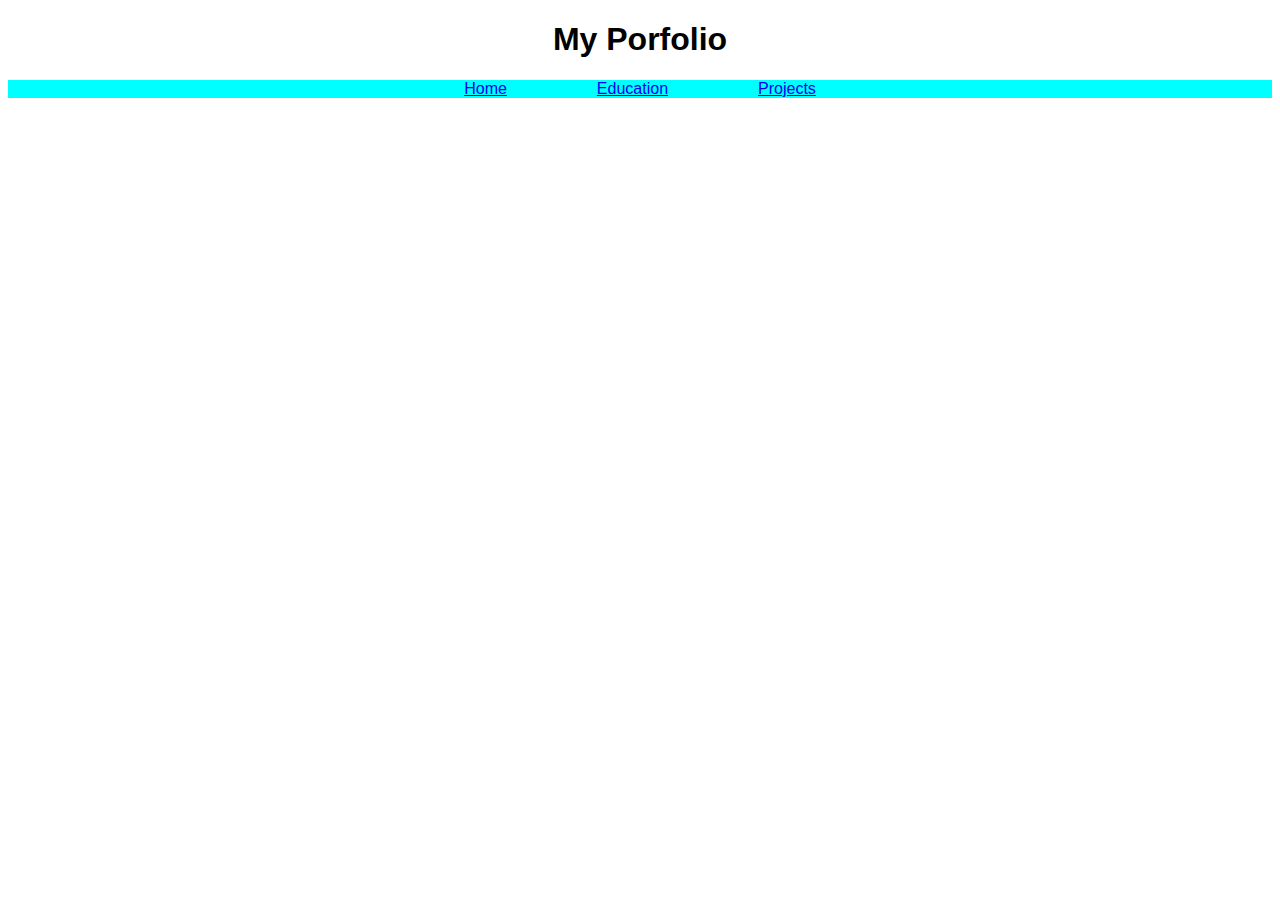
==== index.html @ dc6f7d51 "Add files via upload" ====
<!DOCTYPE html>
<html lang="en">
<head>
    <meta charset="UTF-8">
    <meta name="viewport" content="width=device-width, initial-scale=1.0">
    <title>My Portfolio</title>
    <link rel="stylesheet" href="style.css">
    <link rel="shortcut icon" href="/images/x-icon.jpg" type="image/x-icon">
</head>
<body>
    <header id="header">
        <h1>My Porfolio</h1>
    </header>
    <div id="menu">
        <a href="index.html" id="home" class="menu">Home</a>
        <a href="education.html" id="education" class="menu" target="_blank">Education</a>
        <a href="projects.html" id="projects" class="menu" target="_blank">Projects</a>
    </div>
    <script src="script.js"></script>    
</body>
</html>
---- style.css ----
#header{
    text-align: center;
    font-family: 'Trebuchet MS', 'Lucida Sans Unicode', 'Lucida Grande', 'Lucida Sans', Arial, sans-serif;
}

#menu{
    display: flex;
    gap: 10vh;
    text-align: center;
    font-family:'Trebuchet MS', 'Lucida Sans Unicode', 'Lucida Grande', 'Lucida Sans', Arial, sans-serif;
    justify-content: center;
    background-color: aqua;    
}

.edubody{    
    display: flex;
    flex-direction: column;
    height: 100vh;
    text-align: center;
    justify-content: center;
    background-image: -webkit-image-set("images/study-bg.avif");
    background-size: cover; 
  background-position: center; 
  background-repeat: no-repeat; 
  background-attachment: fixed;
  color: aliceblue;
}

fieldset{
    padding: 20px;
    border: 2px solid #fff;
    font-size: large;
    transition: all 0.4s;
}

#h1h{
    text-align: center;
    color: revert;
    font-size: xxx-large;
}

.projects{
    background-color: rgb(236, 236, 55);
    margin: 0;
    padding: 20px;
    font-family: 'Gill Sans', 'Gill Sans MT', Calibri, 'Trebuchet MS', sans-serif;

}

.body{
    background-color: rgb(233, 62, 62);
    background-image: -webkit-image-set("images/project-bg.jpg");
    
}

.title{
    text-align: center;
    font-family: 'Trebuchet MS', 'Lucida Sans Unicode', 'Lucida Grande', 'Lucida Sans', Arial, sans-serif;
    font-style: italic;  
}
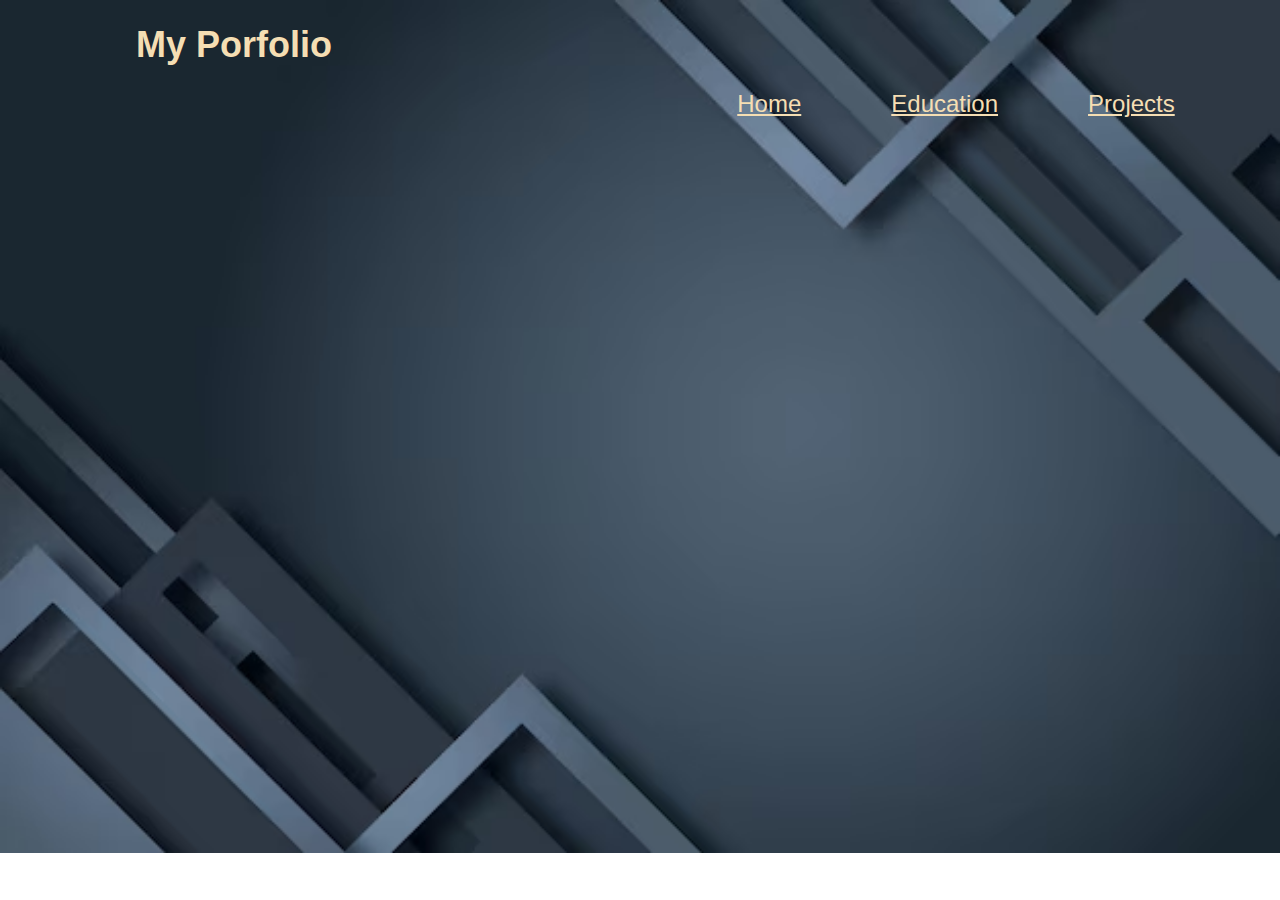
==== commit e6bea1e1: "Update index.html" ====
--- a/index.html
+++ b/index.html
@@ -7,15 +7,15 @@
     <link rel="stylesheet" href="style.css">
     <link rel="shortcut icon" href="/images/x-icon.jpg" type="image/x-icon">
 </head>
-<body>
+<body id="body-index">
     <header id="header">
         <h1>My Porfolio</h1>
     </header>
     <div id="menu">
-        <a href="index.html" id="home" class="menu">Home</a>
-        <a href="education.html" id="education" class="menu" target="_blank">Education</a>
-        <a href="projects.html" id="projects" class="menu" target="_blank">Projects</a>
+        <a href="index.html" id="home" class="menu" style="color: wheat;">Home</a>
+        <a href="education.html" id="education" class="menu" style="color: wheat;" target="_blank">Education</a>
+        <a href="projects.html" id="projects" class="menu" style="color: wheat;" target="_blank">Projects</a>
     </div>
     <script src="script.js"></script>    
 </body>
-</html>+</html>
--- a/style.css
+++ b/style.css
@@ -1,29 +1,34 @@
 #header{
-    text-align: center;
+    text-align: left;
+    padding-left: 10vmax;
+    color: wheat;
     font-family: 'Trebuchet MS', 'Lucida Sans Unicode', 'Lucida Grande', 'Lucida Sans', Arial, sans-serif;
+    font-size: large;
+}
+
+#body-index{
+    background-image: -webkit-image-set("images/bgpic.avif");
+    background-repeat: no-repeat;
+    background-size: cover;
 }
 
 #menu{
     display: flex;
     gap: 10vh;
-    text-align: center;
+    font-size: x-large;
+    padding-left: 50%;
     font-family:'Trebuchet MS', 'Lucida Sans Unicode', 'Lucida Grande', 'Lucida Sans', Arial, sans-serif;
-    justify-content: center;
-    background-color: aqua;    
+    justify-content: center;  
 }
 
 .edubody{    
-    display: flex;
-    flex-direction: column;
-    height: 100vh;
+    display: block;
     text-align: center;
     justify-content: center;
-    background-image: -webkit-image-set("images/study-bg.avif");
-    background-size: cover; 
-  background-position: center; 
-  background-repeat: no-repeat; 
-  background-attachment: fixed;
-  color: aliceblue;
+    background-image: -webkit-image-set("images/bgpic.avif");
+    background-repeat: no-repeat;
+    background-size: cover;
+  color: wheat;
 }
 
 fieldset{
@@ -37,19 +42,23 @@
     text-align: center;
     color: revert;
     font-size: xxx-large;
+    color: wheat;
 }
 
 .projects{
-    background-color: rgb(236, 236, 55);
+    /*background-color: rgb(236, 236, 55);*/
     margin: 0;
     padding: 20px;
+    color: wheat;
     font-family: 'Gill Sans', 'Gill Sans MT', Calibri, 'Trebuchet MS', sans-serif;
 
 }
 
 .body{
-    background-color: rgb(233, 62, 62);
-    background-image: -webkit-image-set("images/project-bg.jpg");
+    
+    background-image: -webkit-image-set("images/bgpic.avif");
+    background-repeat: no-repeat;
+    background-size: cover;
     
 }
 
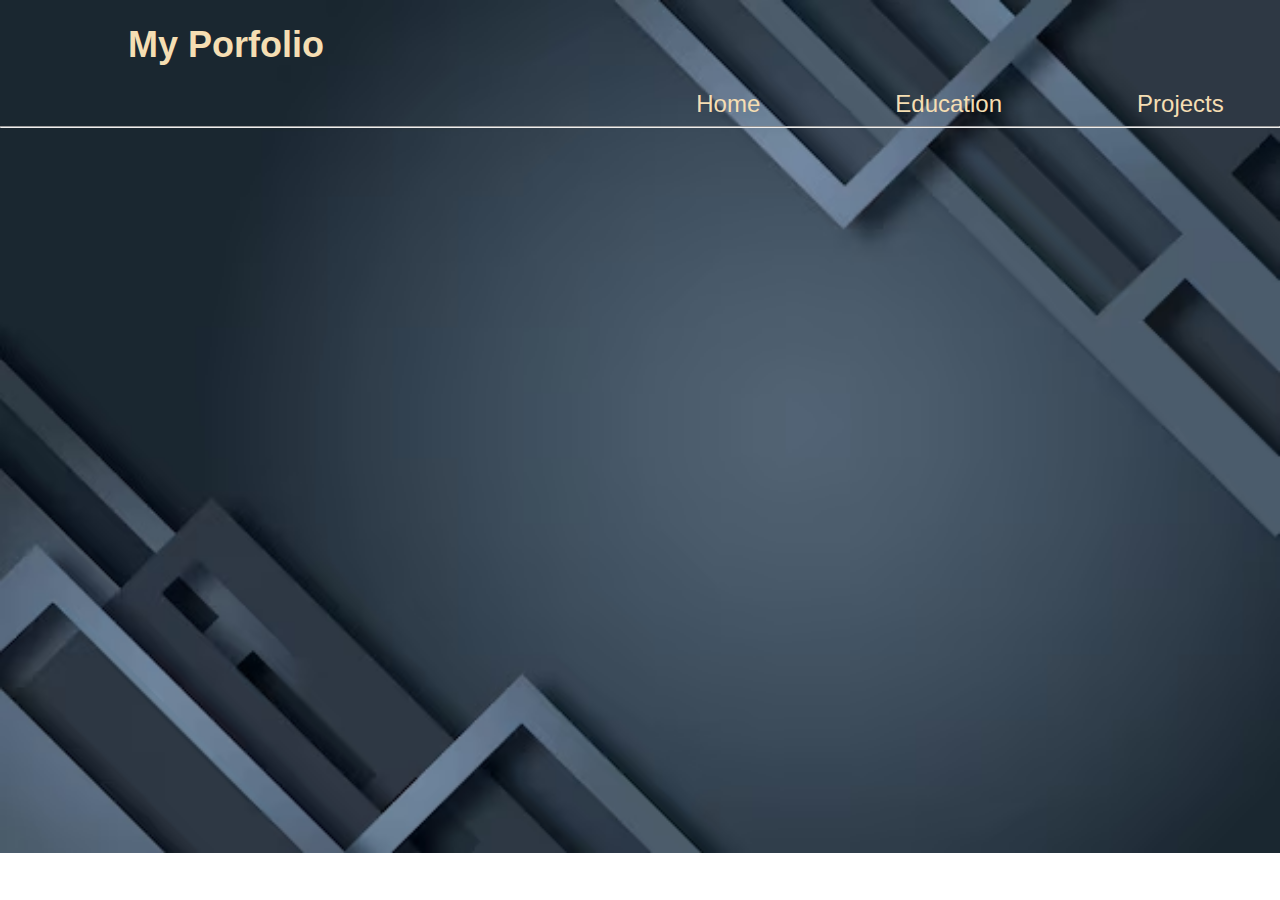
==== commit a5772fc1: "Add files via upload" ====
--- a/index.html
+++ b/index.html
@@ -13,9 +13,14 @@
     </header>
     <div id="menu">
         <a href="index.html" id="home" class="menu" style="color: wheat;">Home</a>
-        <a href="education.html" id="education" class="menu" style="color: wheat;" target="_blank">Education</a>
-        <a href="projects.html" id="projects" class="menu" style="color: wheat;" target="_blank">Projects</a>
+        <a href="education.html" id="education" class="menu" target="_blank" style="color: wheat;">Education</a>
+        <a href="projects.html" id="projects" class="menu" target="_blank" style="color: wheat;">Projects</a>
     </div>
+    <hr>
+
+    
+    
+
     <script src="script.js"></script>    
 </body>
-</html>
+</html>--- a/style.css
+++ b/style.css
@@ -4,17 +4,33 @@
     color: wheat;
     font-family: 'Trebuchet MS', 'Lucida Sans Unicode', 'Lucida Grande', 'Lucida Sans', Arial, sans-serif;
     font-size: large;
+    display: flex;
 }
 
 #body-index{
+    margin: 0;
+    padding: 0;
+    width: 100%;
     background-image: -webkit-image-set("images/bgpic.avif");
     background-repeat: no-repeat;
     background-size: cover;
 }
 
+#footer{
+    background-color: grey;
+    position: absolute;
+    bottom: 0;
+    left: 0;
+    width: 98.5%;
+    color: white;
+    text-align: center;
+    padding: 10px;
+
+}
+
 #menu{
     display: flex;
-    gap: 10vh;
+    gap: 15vh;
     font-size: x-large;
     padding-left: 50%;
     font-family:'Trebuchet MS', 'Lucida Sans Unicode', 'Lucida Grande', 'Lucida Sans', Arial, sans-serif;
@@ -22,20 +38,26 @@
 }
 
 .edubody{    
-    display: block;
+    display: flex;
     text-align: center;
-    justify-content: center;
     background-image: -webkit-image-set("images/bgpic.avif");
     background-repeat: no-repeat;
     background-size: cover;
-  color: wheat;
+    color: wheat;
+    flex-direction: column;
+    align-items: center;
+  
 }
 
-fieldset{
+#fieldset{
+    width: 800px;
+    text-align: center;
     padding: 20px;
-    border: 2px solid #fff;
+    border: 2px solid wheat;
     font-size: large;
     transition: all 0.4s;
+    border-radius: 50%;
+
 }
 
 #h1h{
@@ -46,12 +68,17 @@
 }
 
 .projects{
-    /*background-color: rgb(236, 236, 55);*/
+    
     margin: 0;
     padding: 20px;
     color: wheat;
     font-family: 'Gill Sans', 'Gill Sans MT', Calibri, 'Trebuchet MS', sans-serif;
 
+}
+
+a{
+    text-decoration: none;
+    color: whitesmoke;
 }
 
 .body{
@@ -68,3 +95,6 @@
     font-style: italic;  
 }
 
+section{
+    margin: 15px;
+}